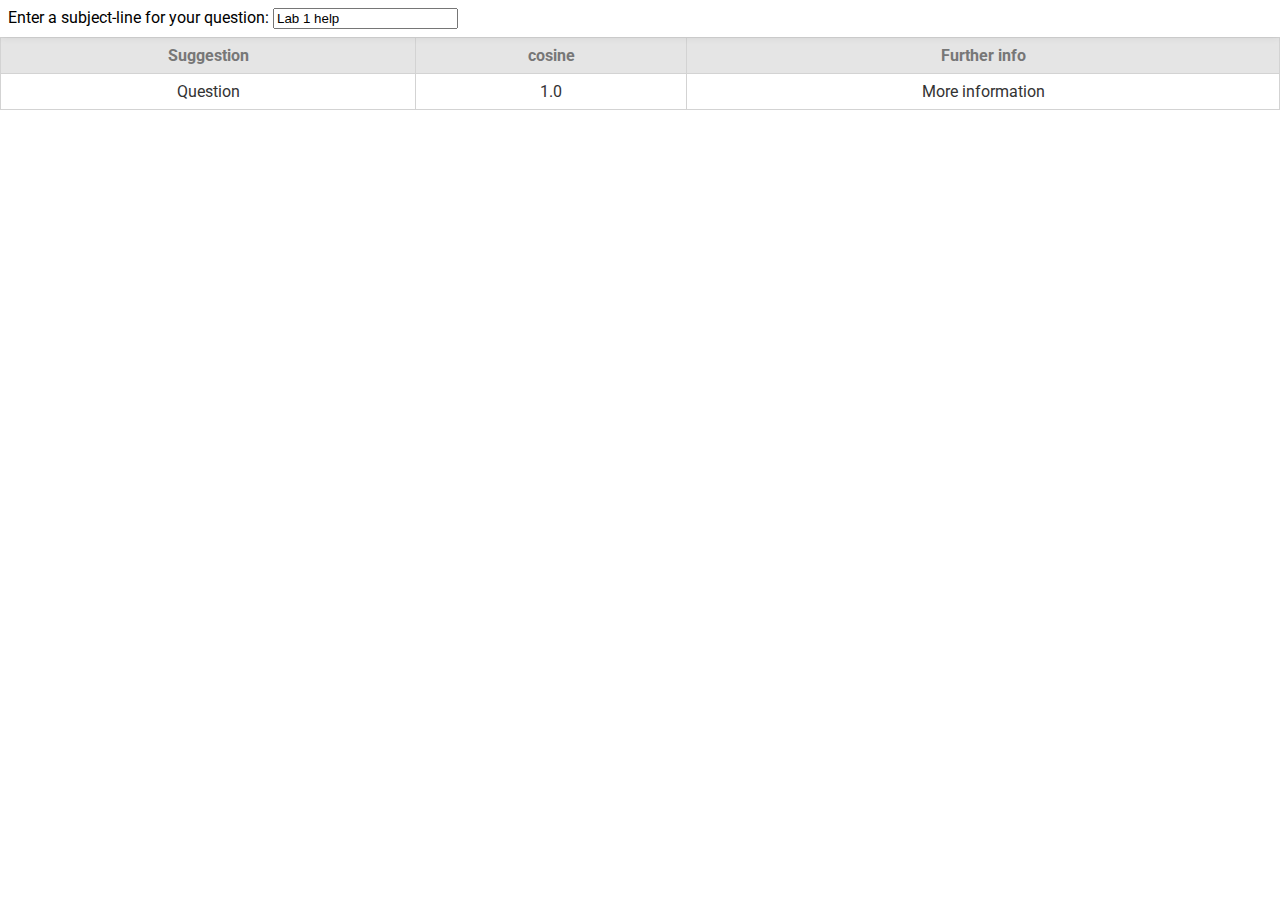
==== frontend/debug.html @ ec9d7c7e "Created basic UI" ====
<!DOCTYPE html>
<html lang="en">
    <head>
        <meta charset="UTF-8" />
        <meta http-equiv="X-UA-Compatible" content="IE=edge" />
        <meta name="viewport" content="width=device-width, initial-scale=1.0" />
        <link rel="stylesheet" href="debug-styles.css" />
        <title>Debug View</title>
    </head>
    <body>
        <div class="nav">
            <div class="form-group">
                <label for="askquestion">
                    Enter a subject-line for your question:
                </label>
                <input
                    type="text"
                    id="askquestion"
                    name="askquestion"
                    value="Lab 1 help"
                    oninput="onQuestionInputChange()"
                />
            </div>
        </div>
        <div>
            <table>
                <thead>
                    <tr>
                        <th>Suggestion</th>
                        <th>cosine</th>
                        <th>Further info</th>
                    </tr>
                </thead>
                <tbody id="suggestiontable">
                    <tr>
                        <td>Question</td>
                        <td>1.0</td>
                        <td>More information</td>
                    </tr>
                </tbody>
            </table>
        </div>

        <script>
            let fetchSuggestionsTimeout = null;

            async function fetchSuggestions() {
                const questionText =
                    document.getElementById("askquestion").value;

                const res = await fetch(`/api/question/${questionText}`);

                if (!res.ok) {
                    return;
                }

                const data = await res.json();

                const matches = data.matches;

                suggestionTableBody = document.getElementById("suggestiontable");

                suggestionTableBody.innerHTML = "";

                for (let i = 1; i <= matches.length; i++) {
                    let suggestionRowElement = document.createElement("tr");

                    let suggestionTextElement = document.createElement("td");
                    suggestionTextElement.innerHTML = matches[i];

                    let cosineElement = document.createElement("td");
                    cosineElement.innerHTML = Math.random();

                    suggestionRowElement.appendChild(suggestionTextElement);
                    suggestionRowElement.appendChild(cosineElement);
                    suggestionRowElement.appendChild(document.createElement("td"));

                    suggestionTableBody.appendChild(suggestionRowElement);
                }
            }

            function onQuestionInputChange() {
                if (fetchSuggestionsTimeout) {
                    clearTimeout(fetchSuggestionsTimeout);
                }

                fetchSuggestionsTimeout = setTimeout(fetchSuggestions, 190);
            }

            fetchSuggestions();
        </script>
    </body>
</html>
---- frontend/debug-styles.css ----
@import url("https://fonts.googleapis.com/css2?family=Roboto");

html,
body {
    margin: 0;
    padding: 0;
    font-family: "Roboto", sans-serif;
}

.nav {
    position: sticky;
    top: 0;
    box-shadow: 0px 0px 0.5em #00000017;
    padding: 0.5em;
    background: white
}

table {
    color: #333;
    background: white;
    border: 1px solid grey;
    font-size: 12pt;
    border-collapse: collapse;
    width: 100%;
    text-align: center;
}

table thead th,
table tfoot th {
    color: #777;
    background: rgba(0, 0, 0, 0.1);
}

table caption {
    padding: 0.5em;
}

table th,
table td {
    padding: 0.5em;
    border: 1px solid lightgrey;
}
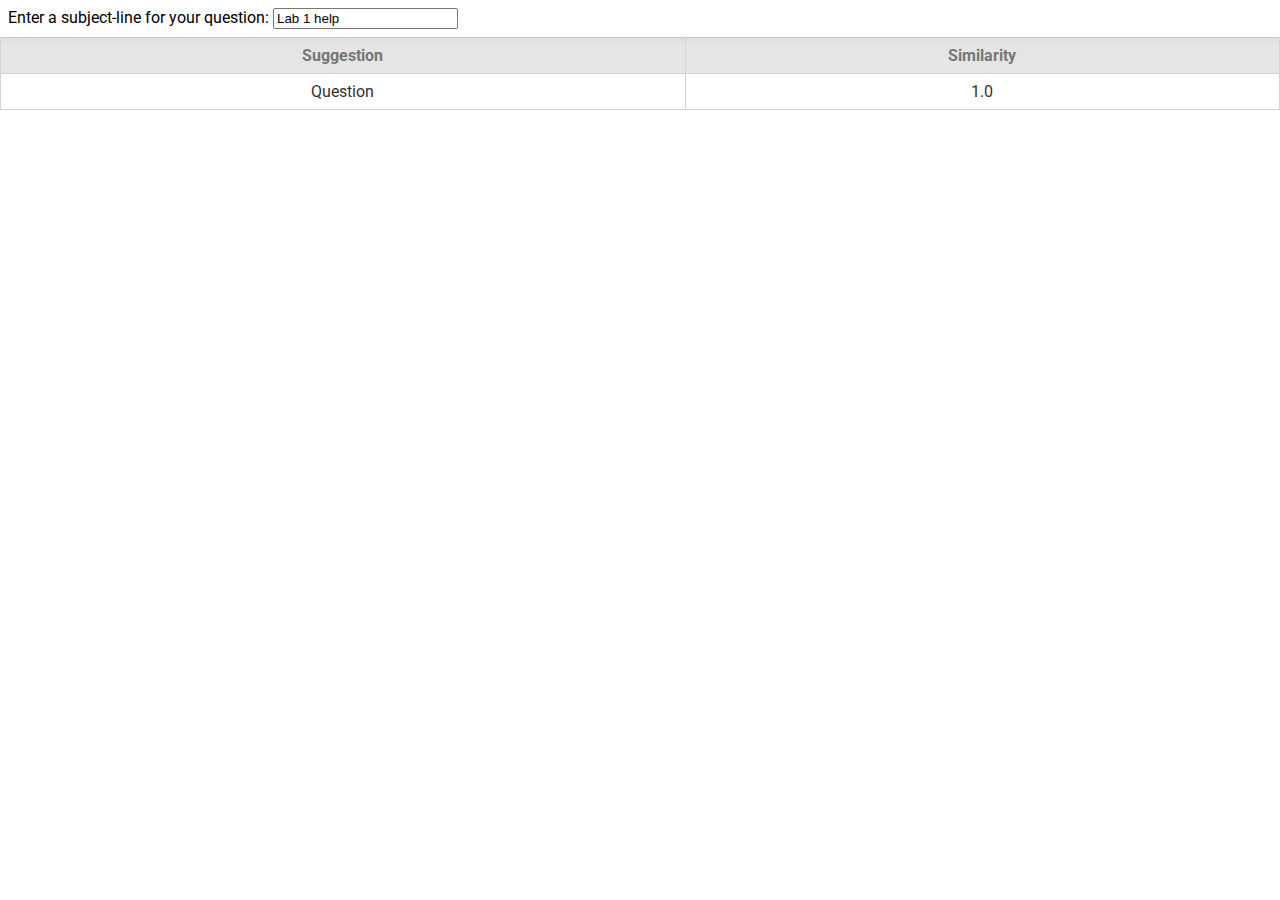
==== commit d54d447d: "Remove unneeded columns" ====
--- a/frontend/debug.html
+++ b/frontend/debug.html
@@ -27,15 +27,13 @@
                 <thead>
                     <tr>
                         <th>Suggestion</th>
-                        <th>cosine</th>
-                        <th>Further info</th>
+                        <th>Similarity</th>
                     </tr>
                 </thead>
                 <tbody id="suggestiontable">
                     <tr>
                         <td>Question</td>
                         <td>1.0</td>
-                        <td>More information</td>
                     </tr>
                 </tbody>
             </table>
@@ -62,18 +60,17 @@
 
                 suggestionTableBody.innerHTML = "";
 
-                for (let i = 1; i <= matches.length; i++) {
+                for (let i = 0; i < matches.length; i++) {
                     let suggestionRowElement = document.createElement("tr");
 
                     let suggestionTextElement = document.createElement("td");
-                    suggestionTextElement.innerHTML = matches[i];
+                    suggestionTextElement.innerHTML = matches[i].question;
 
                     let cosineElement = document.createElement("td");
-                    cosineElement.innerHTML = Math.random();
+                    cosineElement.innerHTML = matches[i].similarity;
 
                     suggestionRowElement.appendChild(suggestionTextElement);
                     suggestionRowElement.appendChild(cosineElement);
-                    suggestionRowElement.appendChild(document.createElement("td"));
 
                     suggestionTableBody.appendChild(suggestionRowElement);
                 }
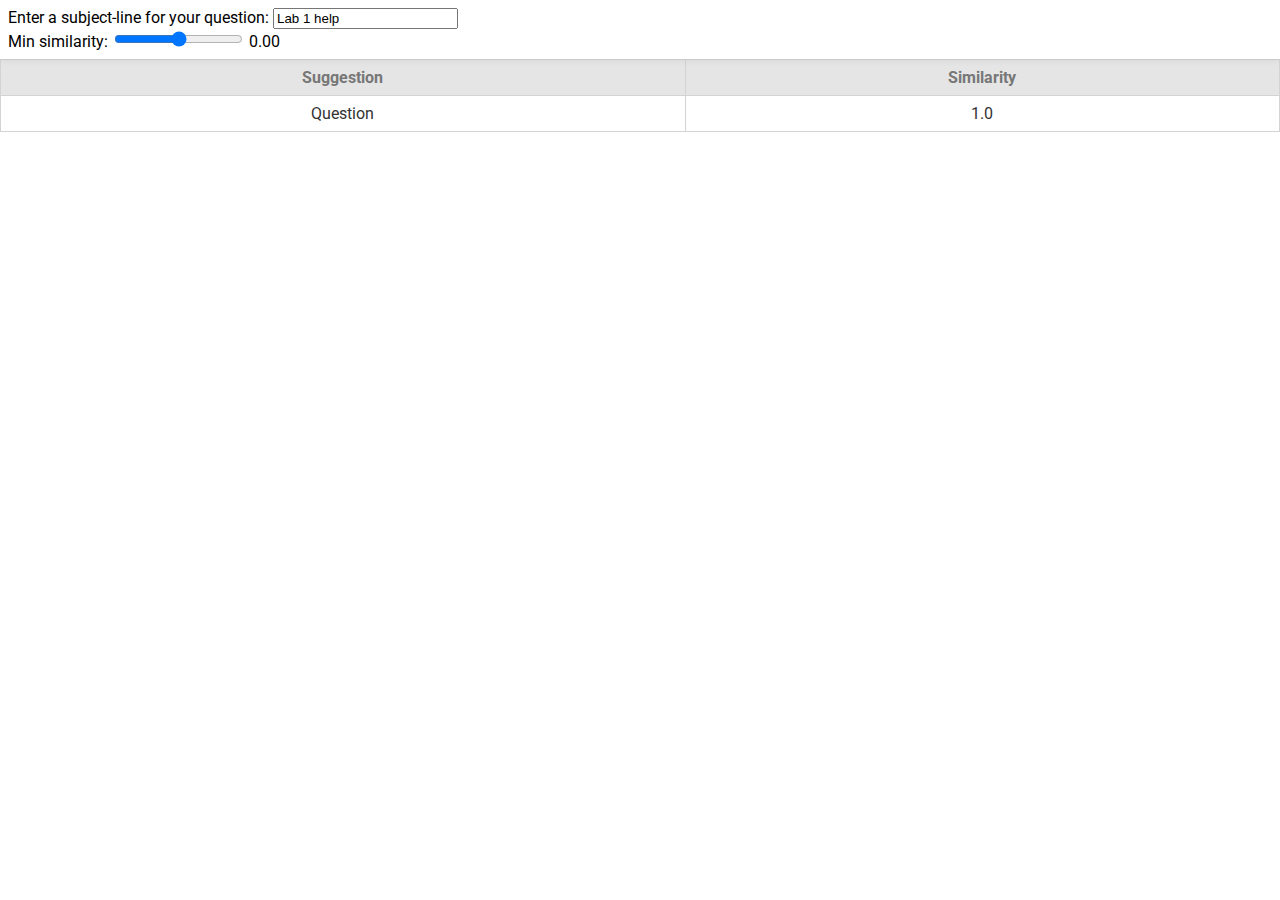
==== commit 67e9dc51: "Add similarity slider" ====
--- a/frontend/debug.html
+++ b/frontend/debug.html
@@ -20,6 +20,20 @@
                     value="Lab 1 help"
                     oninput="onQuestionInputChange()"
                 />
+            </div>
+            <div class="form-group">
+                <label for="similarity-slider">Min similarity:</label>
+                <input
+                    type="range"
+                    id="similarity-slider"
+                    name="similarity-slider"
+                    min="-1"
+                    max="1"
+                    value="0"
+                    step="0.01"
+                    oninput="onSimilaritySliderChange()"
+                />
+                <span id="slider-label"> 0.00 </span>
             </div>
         </div>
         <div>
@@ -46,6 +60,9 @@
                 const questionText =
                     document.getElementById("askquestion").value;
 
+                const similaritySliderValue =
+                    document.getElementById("similarity-slider").value;
+
                 const res = await fetch(`/api/question/${questionText}`);
 
                 if (!res.ok) {
@@ -56,11 +73,16 @@
 
                 const matches = data.matches;
 
-                suggestionTableBody = document.getElementById("suggestiontable");
+                suggestionTableBody =
+                    document.getElementById("suggestiontable");
 
                 suggestionTableBody.innerHTML = "";
 
                 for (let i = 0; i < matches.length; i++) {
+                    if (matches[i].similarity < similaritySliderValue) {
+                        break;
+                    }
+
                     let suggestionRowElement = document.createElement("tr");
 
                     let suggestionTextElement = document.createElement("td");
@@ -76,7 +98,7 @@
                 }
             }
 
-            function onQuestionInputChange() {
+            function queueFetch() {
                 if (fetchSuggestionsTimeout) {
                     clearTimeout(fetchSuggestionsTimeout);
                 }
@@ -84,6 +106,19 @@
                 fetchSuggestionsTimeout = setTimeout(fetchSuggestions, 190);
             }
 
+            function onQuestionInputChange() {
+                queueFetch();
+            }
+
+            function onSimilaritySliderChange() {
+                const slider = document.getElementById("similarity-slider");
+                const sliderLabel = document.getElementById("slider-label");
+
+                sliderLabel.innerHTML = Math.round(slider.value * 100) / 100;
+
+                queueFetch();
+            }
+
             fetchSuggestions();
         </script>
     </body>
